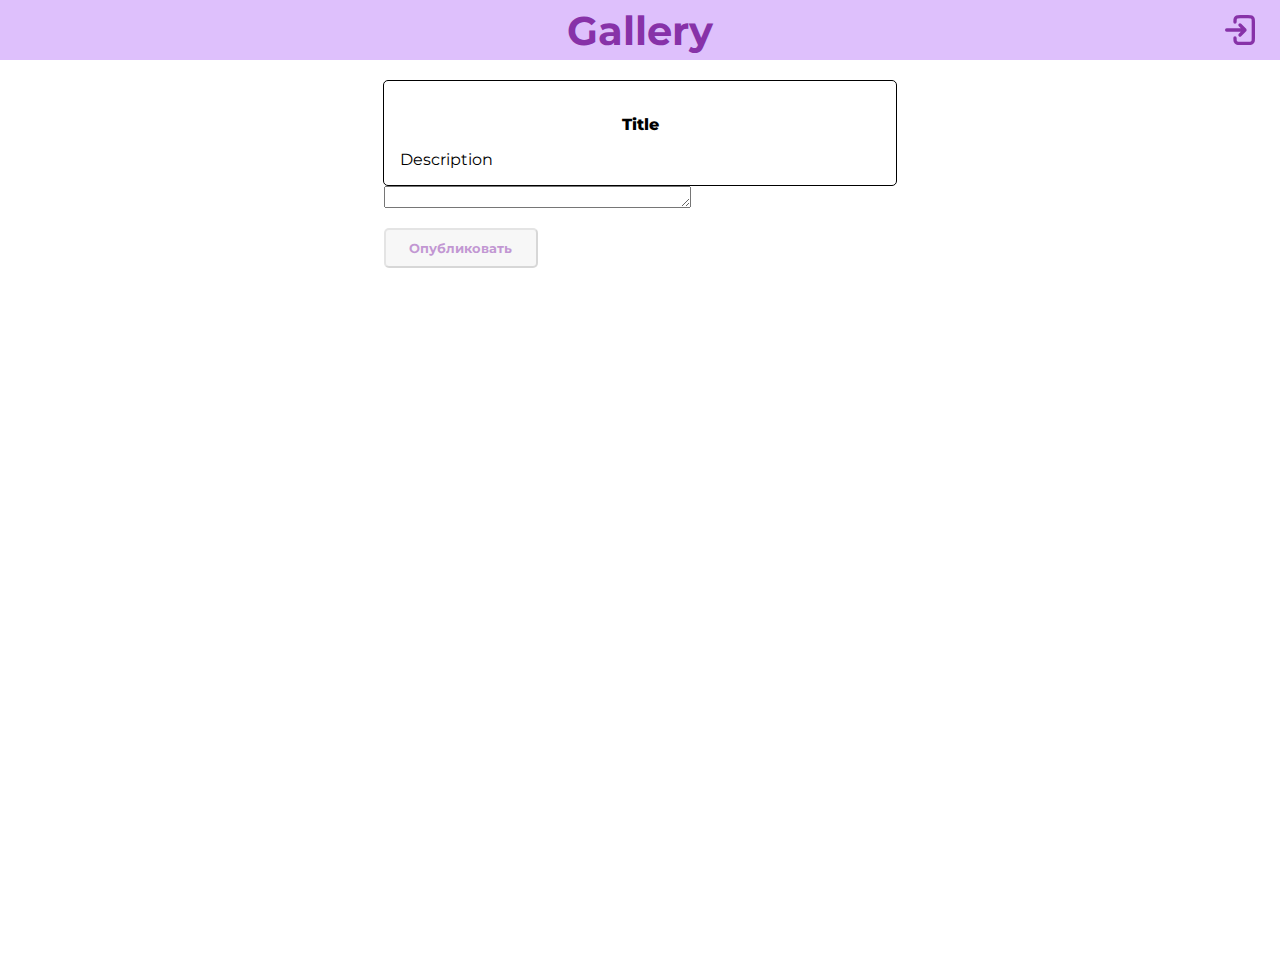
==== comments/comments.html @ b14b9a8b "Beta version ready" ====
<!DOCTYPE html>
<html lang="en">
<head>
    <link rel="stylesheet" href="comments.css">
    <meta charset="UTF-8">
    <meta name="viewport" content="width=device-width, initial-scale=1.0">
    <title>Gallery</title>
</head>
<body>
    <div class="header">
        <span class="appName">Gallery</span>
        <img src="../assets/log-out-svgrepo-com.svg" alt="Icon" class="logOut">
    </div>
    <div class="appContainer">
        <div class="photoInfo">
            <div class="photoImg">
                <img class="photoImgContent">
            </div>
            <p class="photoAttr" id="title">Title</p>
            <p class="photoAttr" id="description">Description</p>
        </div>
        <!-- <div class="comments">
            <div class="commentsContent">
                <p class="commentAuthor">Vova</p>
                <p class="comment">Govno</p>
            </div>
            <div class="commentsContent userComment">
                <p class="commentAuthor">Vova</p>
                <p class="comment">Govno</p>
            </div>
            <div class="commentsContent">
                <p class="commentAuthor">Vova</p>
                <p class="comment">Govno</p>
            </div>
            <div class="commentsContent">
                <p class="commentAuthor">Vova</p>
                <p class="comment">Govno</p>
            </div>
        </div> -->
    </div>
    <div class="addCont">
        <textarea class="userContent" rows="1" wrap="soft"></textarea>
        <button class="sendButton" disabled>Опубликовать</button>
    </div>
    <script src="comments.js"></script>
</body>
</html>
---- comments/comments.css ----
@import url('https://fonts.googleapis.com/css2?family=Montserrat:ital,wght@0,100..900;1,100..900&display=swap');
body {
    margin: 0;
    width: 100%;
    height: 100vh;
    min-height: 100vh;
}
button:disabled {
    opacity: 0.5;
}
button:enabled {
    opacity: 1;
}
button:enabled:hover {
    background-color: rgb(135, 50, 168);
    color: #F0F0F0;
}
button {
    font-family: Montserrat, 'Courier New', Courier, monospace;
    font-weight: 700;
    transition: background-color 0.5s linear, color 0.5s linear;
    color: rgb(135, 50, 168);
    background-color: #F0F0F0;
}
.header {
    height: 60px;
    position: fixed;
    left: 0;
    top: 0;
    right: 0;
    background-color: #dec0fc;
    display: flex;
    justify-content: center;
    align-items: center;
    padding: 0 20px;
    box-sizing: border-box;
    z-index: 100;
}
.logOut {
    width: 40px;
    height: 40px;
    position: absolute;
    color: rgb(135, 50, 168);
    right: 20px; /* Adjust padding as necessary */
}
.appName {
    font-family: Montserrat, 'Courier New', Courier, monospace;
    font-weight: bold;
    font-size: 40px;
    color: rgb(135, 50, 168);
}
.appContainer{
    display: flex;
    flex-direction: column;
    justify-content: center;
    justify-items: center;
    max-width: 100vw;
    margin-top: 80px;
}
.photoInfo{
    display: flex;
    flex-direction: column;
    justify-content: center;
    justify-items: center;
    width: 40%;
    height: 25%;
    max-width: 40%;
    margin: 0 auto;
    border: 1px solid black;
    border-radius: 5px;
}
.photoImg{
    max-width: 100%;
    max-height: 30%;
}
.photoImgContent{
    max-height: 100%;
    max-width: 100%;
    border-radius: 5px 5px 0px 0px;
}
.photoAttr{
    font-family: Montserrat, 'Courier New', Courier, monospace;
}
#title{
    text-align: center;
    font-weight: 800;
    margin-bottom: 0;
}
#description{
    text-overflow: ellipsis;
    padding-left: 1em;
}
.comments{
    width: 40%;
    display: flex;
    flex-direction: column;
    justify-content: center;
    justify-items: center;
    margin: auto;
    font-family: Montserrat, 'Courier New', Courier, monospace;

}
.userComment{
    text-align: right;
}
.userComment .commentAuthor{
    color:rgb(135, 50, 168);
}
.commentAuthor{
    margin-bottom: 0;
    font-weight: 800;
}
.userContent{
    overflow: hidden;
    width: 60%;
    box-sizing: border-box;
    font-family: Montserrat, 'Courier New', Courier, monospace;
}
.addCont{
    width: 40%;
    margin: auto;
    display: flex;
    flex-direction: column;
    gap: 20px;
}
.sendButton{
    border-radius: 5px;
    width: 30%;
    height: 3em;
}
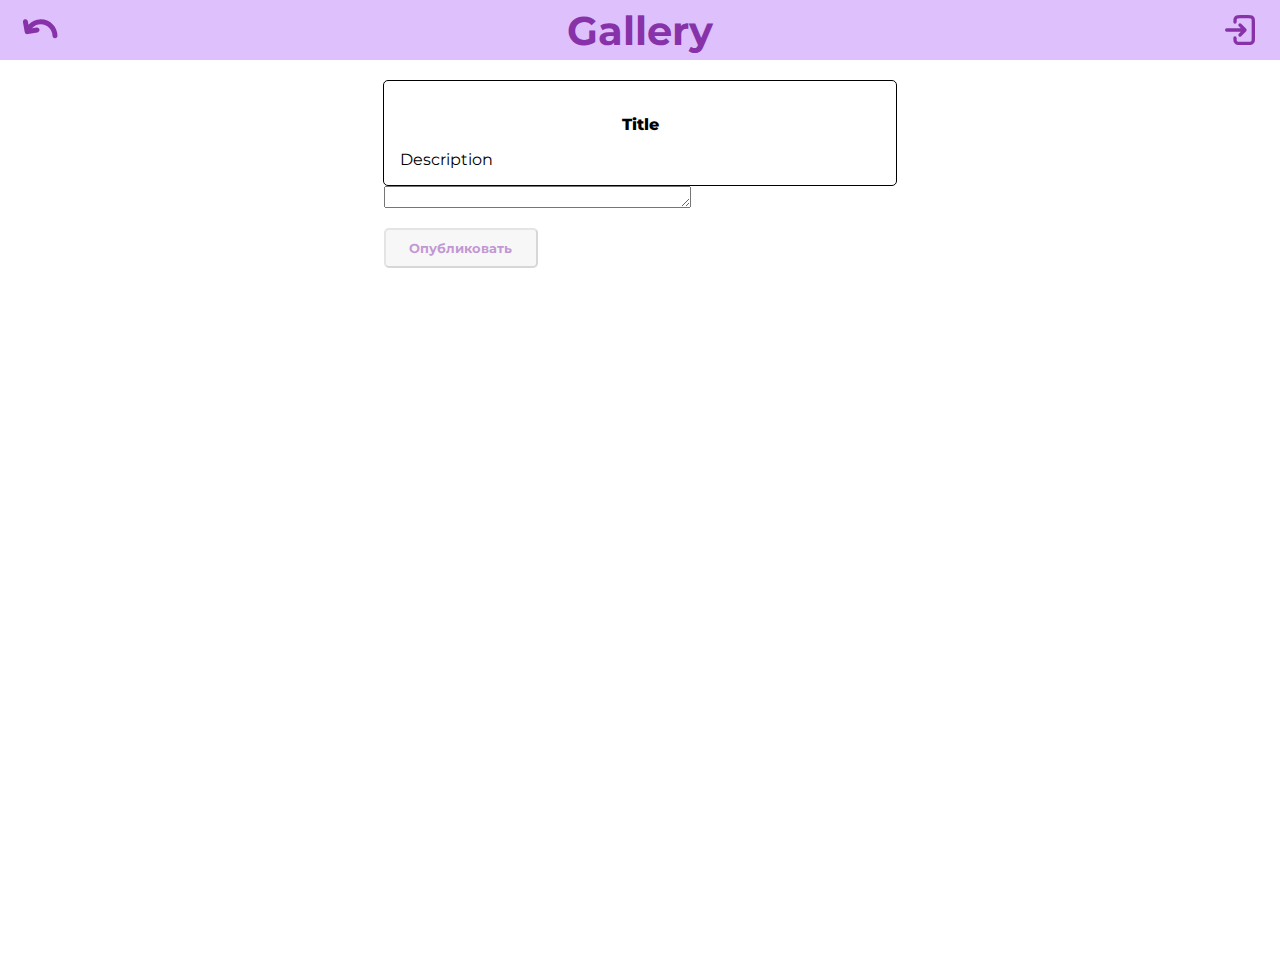
==== commit d67d47a0: "Back function" ====
--- a/comments/comments.html
+++ b/comments/comments.html
@@ -8,6 +8,7 @@
 </head>
 <body>
     <div class="header">
+        <img src="../assets/back-2-svgrepo-com.svg" class="back">
         <span class="appName">Gallery</span>
         <img src="../assets/log-out-svgrepo-com.svg" alt="Icon" class="logOut">
     </div>
--- a/comments/comments.css
+++ b/comments/comments.css
@@ -128,3 +128,10 @@
     width: 30%;
     height: 3em;
 }
+.back{
+    width: 40px;
+    height: 40px;
+    position: absolute;
+    color: rgb(135, 50, 168);
+    left: 20px;
+}